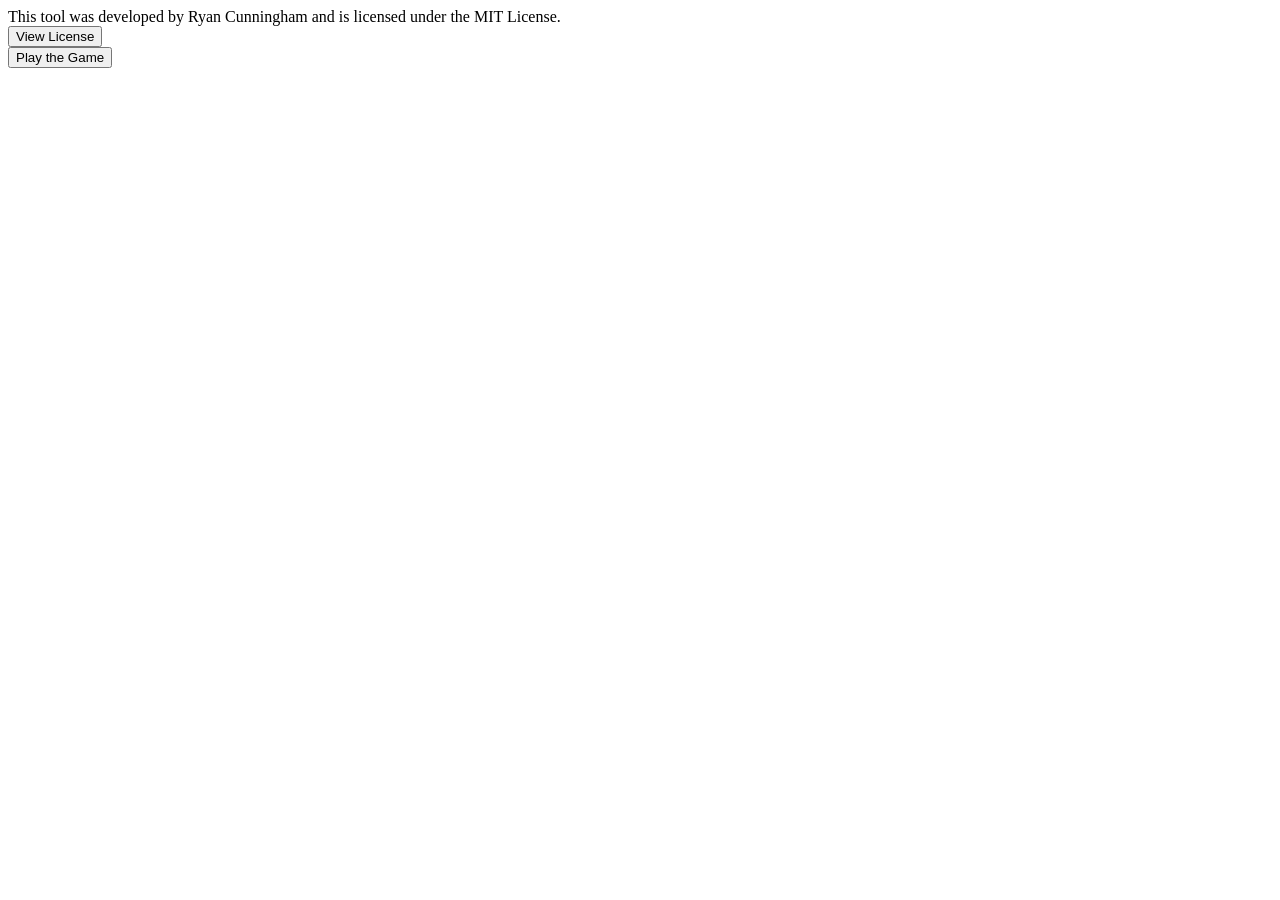
==== index.html @ 3acd8257 "Initial Commit" ====
<!DOCTYPE html>
<html lang="en">
<head>
    <meta charset="UTF-8">
    <meta name="viewport" content="width=device-width, initial-scale=1.0">
    <title>Bird Study Game</title>
</head>
<body>
    This tool was developed by Ryan Cunningham and is licensed under the MIT License.
    <br>
    <button onclick="window.open('LICENSE.txt'); window.close()">View License</button>
    <br>
    <button onclick="window.open('Game/index.html'); window.close()">Play the Game</button>
</body>
</html>
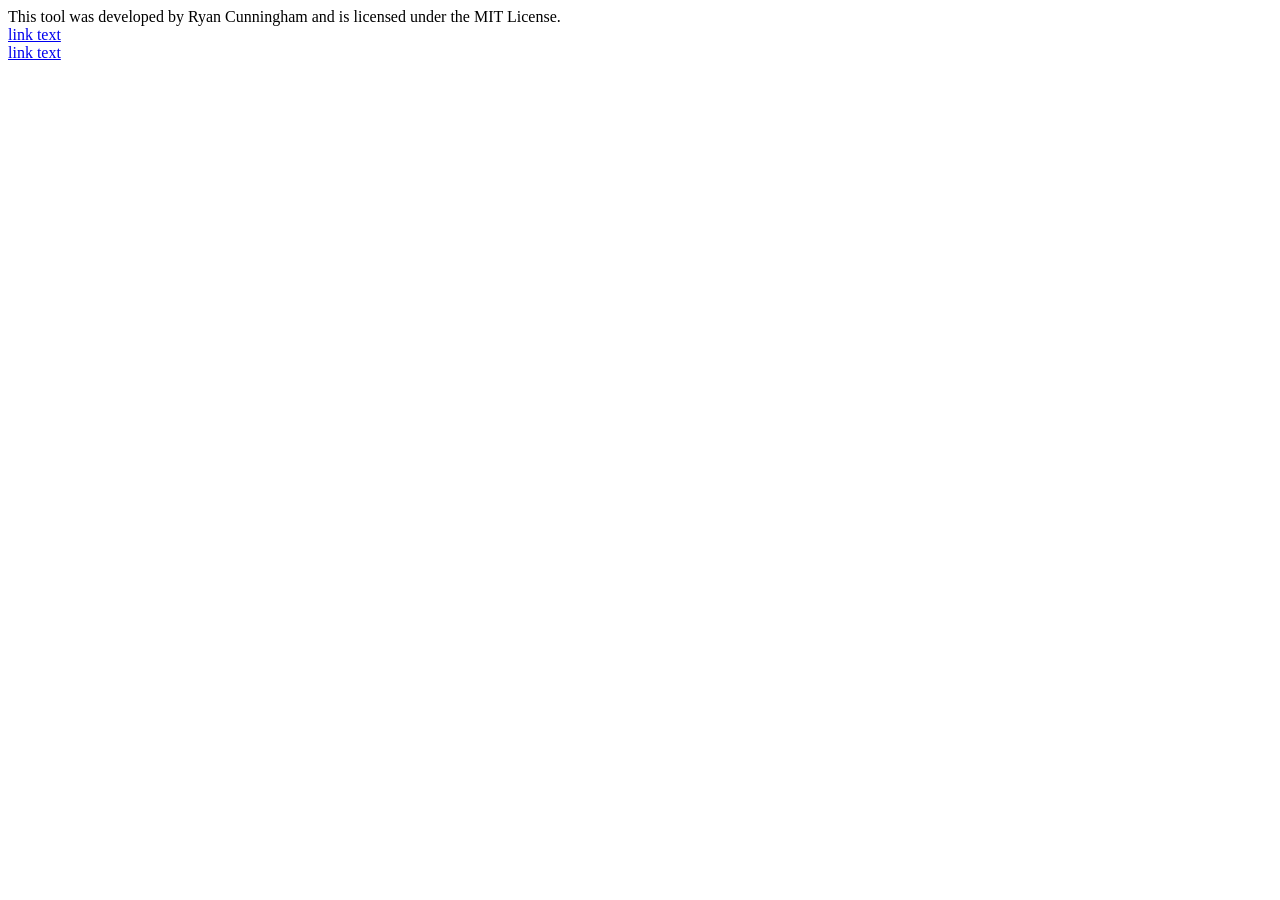
==== commit bca1352e: "Changed index.html to use <a> not <button>" ====
--- a/index.html
+++ b/index.html
@@ -8,8 +8,8 @@
 <body>
     This tool was developed by Ryan Cunningham and is licensed under the MIT License.
     <br>
-    <button onclick="window.open('LICENSE.txt'); window.close()">View License</button>
+    <a href="www.example.com/example.html" target="_self">link text</a>
     <br>
-    <button onclick="window.open('Game/index.html'); window.close()">Play the Game</button>
+    <a href="www.example.com/example.html" target="_self">link text</a>
 </body>
 </html>
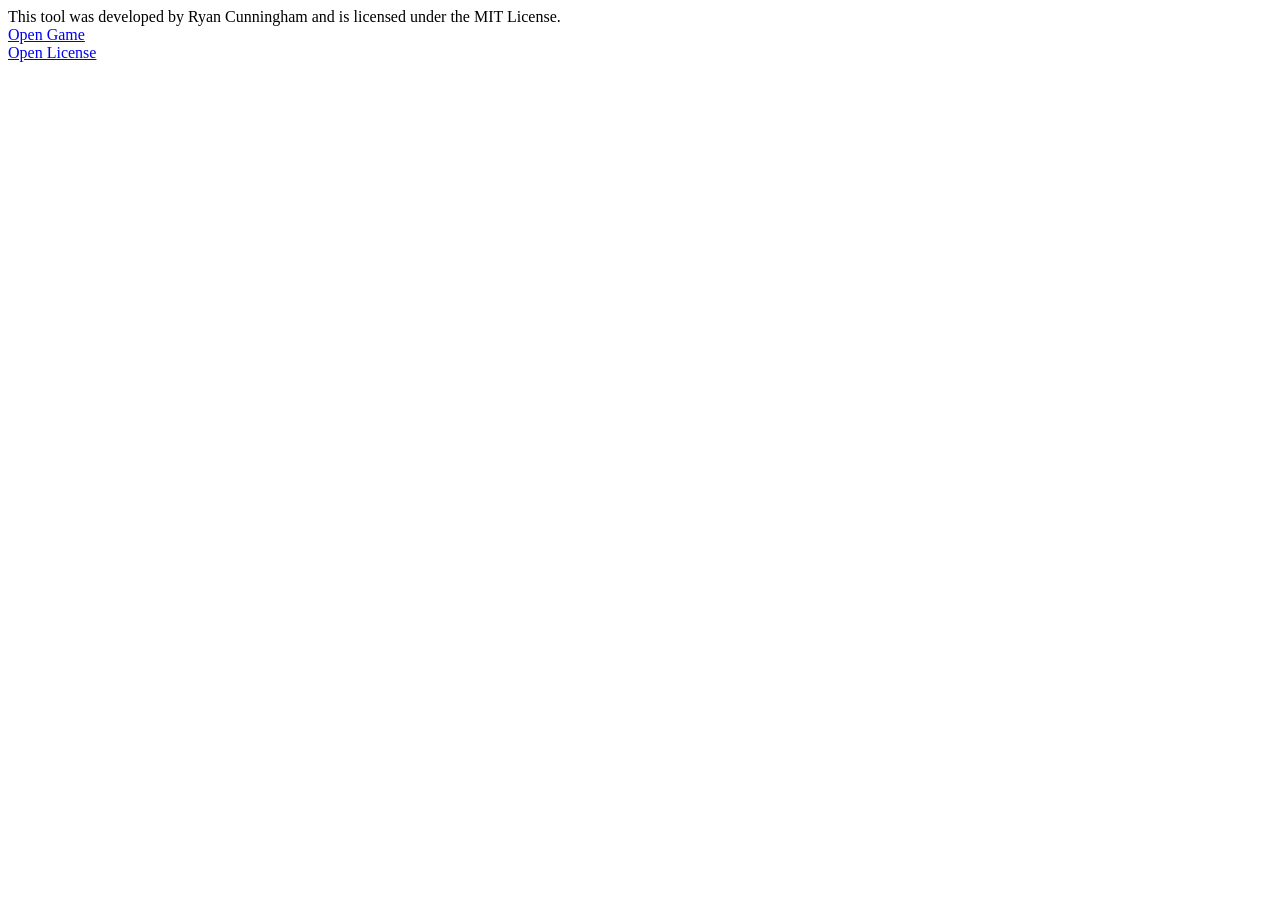
==== commit 94476639: "Fixed website" ====
--- a/index.html
+++ b/index.html
@@ -8,8 +8,8 @@
 <body>
     This tool was developed by Ryan Cunningham and is licensed under the MIT License.
     <br>
-    <a href="www.example.com/example.html" target="_self">link text</a>
+    <a href="/Game/index.html" target="_self">Open Game</a>
     <br>
-    <a href="www.example.com/example.html" target="_self">link text</a>
+    <a href="/LICENSE.txt" target="_self">Open License</a>
 </body>
 </html>
